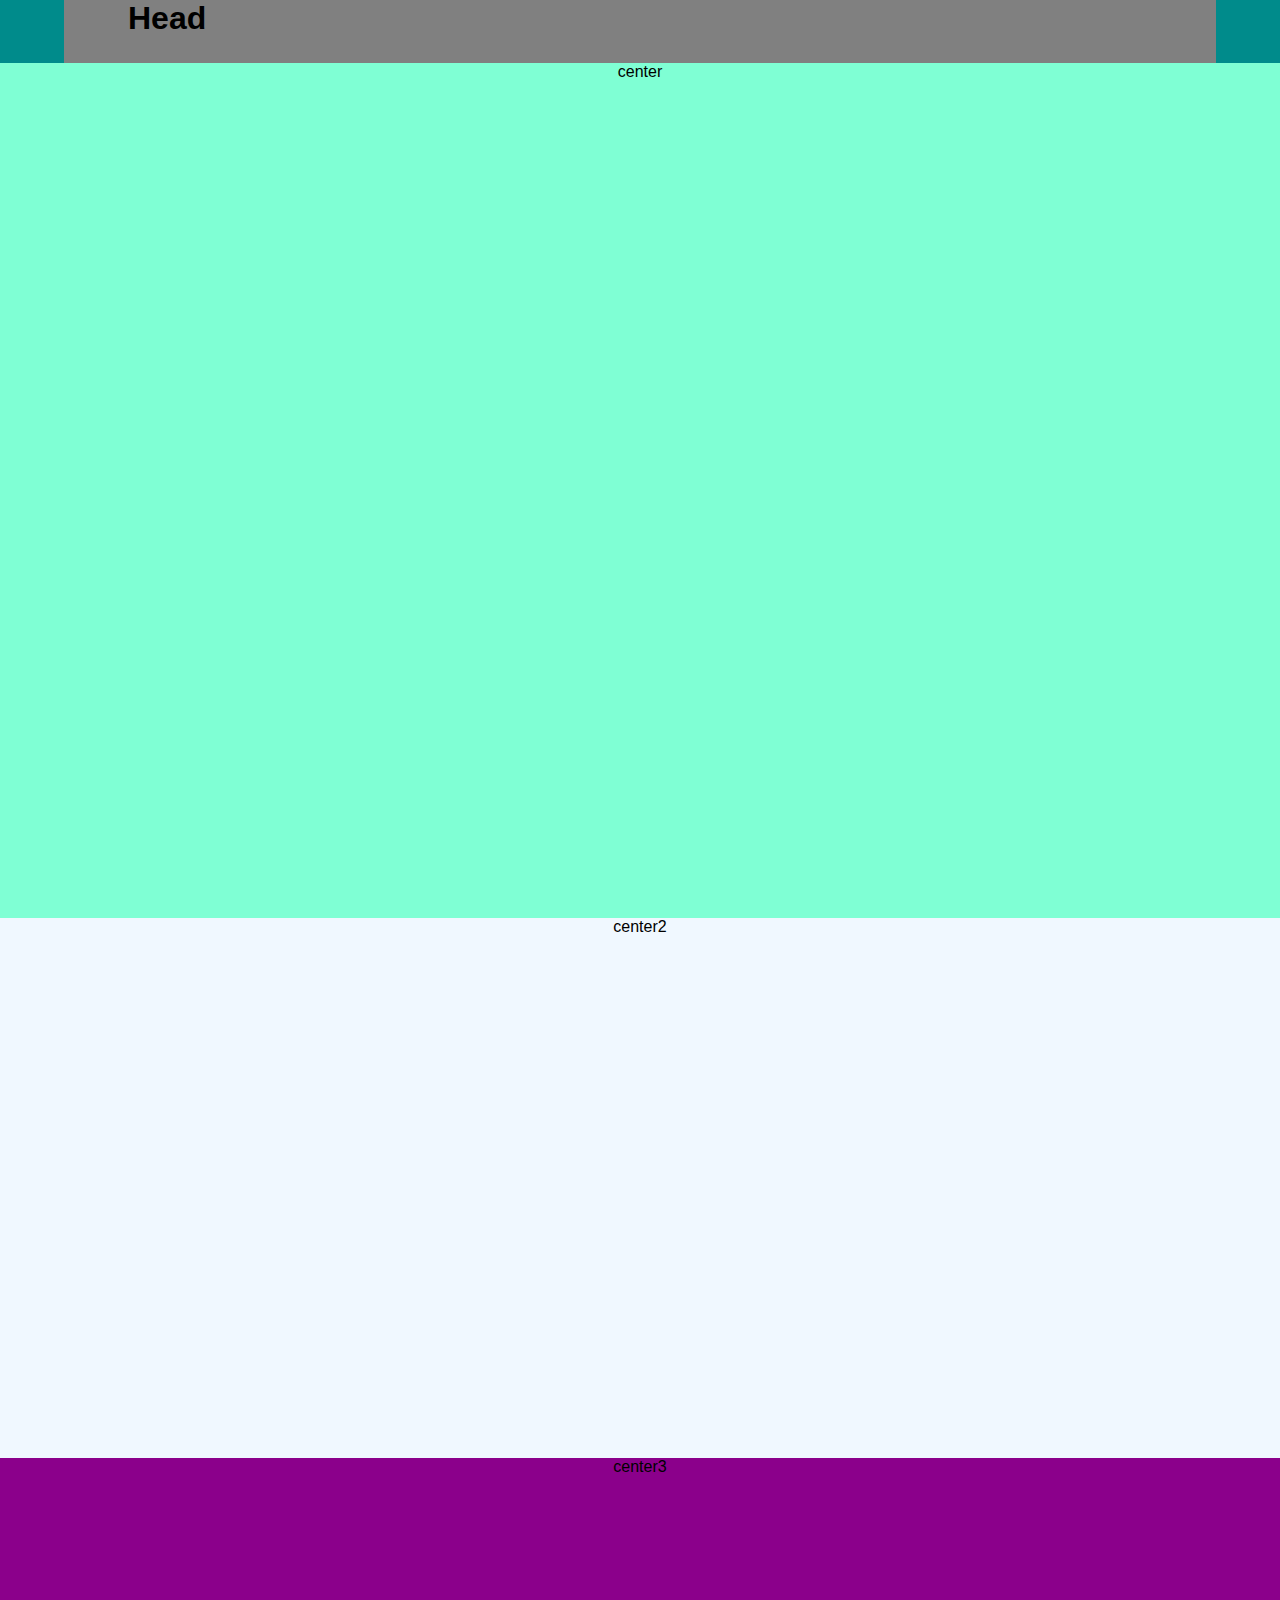
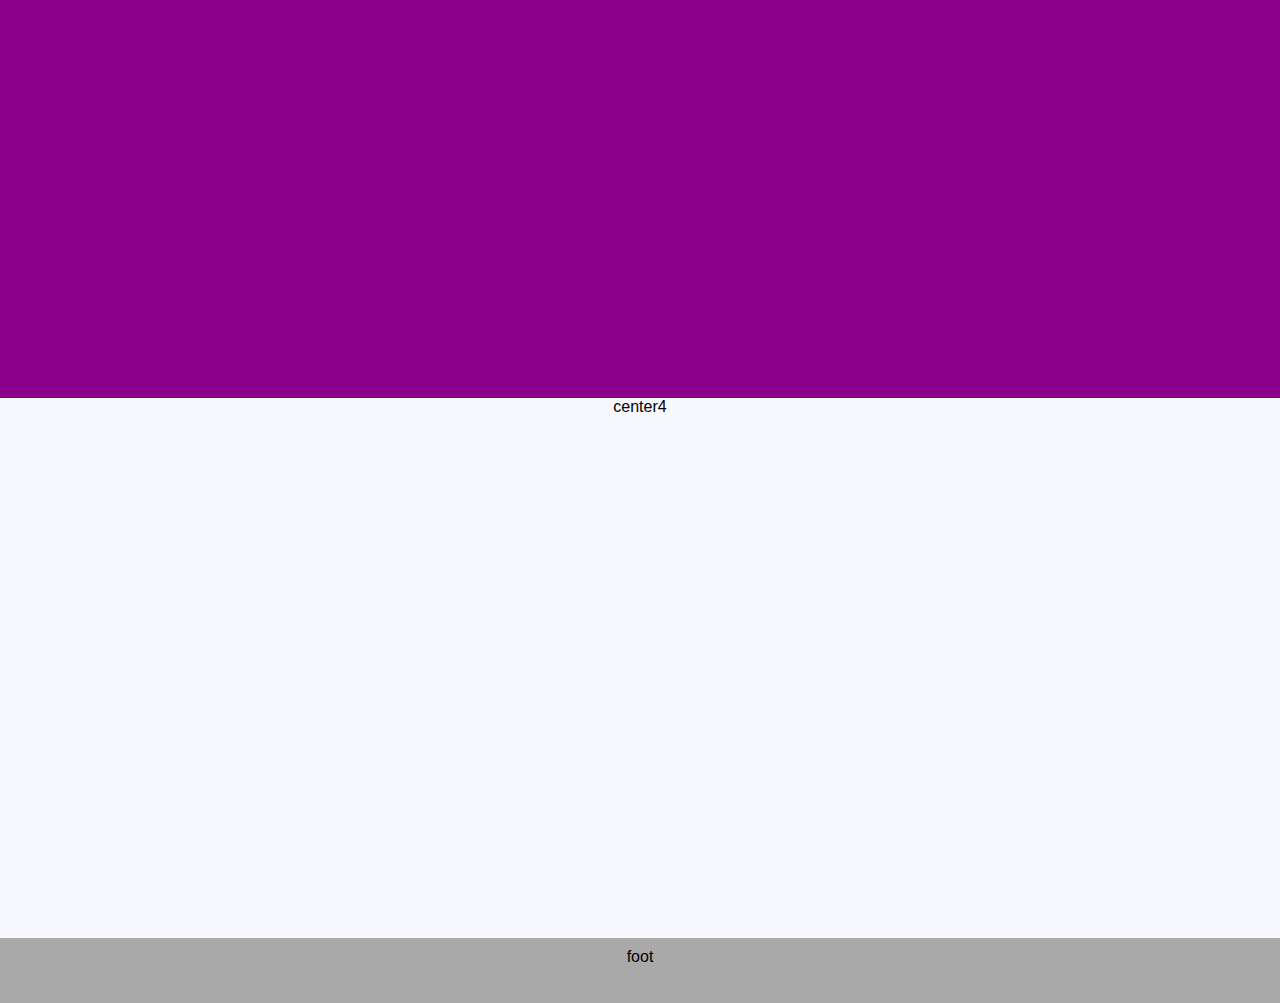
==== site.html @ e550bffd "init site" ====
<!DOCTYPE html>
<html>
    <meta charset="UTF-8">
    <head>
        <title>Андрей</title>
        <link href="StyleCSS.css" rel="stylesheet" type="text/css" />
    </head>
    <body>
        <div id="conteiner">

            <div id="head">
                <h1>Head</h1>
            </div>

            <div id="center1">
                <p>center</p>
            </div>

            <div id="center2">
                <p>center2</p>
            </div>

            <div id="center3">
                <p>center3</p>
            </div>

            <div id="center4">
                <p>center4</p>
            </div>

            <div id="foot">
                <p>foot</p>
            </div>

        </div>
    </body>
</html>
---- StyleCSS.css ----
*{
    margin: 0;
    padding: 0;
    border: 0;
}
body{
    font-family: "Arial", Courier, monospace;
    color: #000000;
    padding: 0;
}
#conteiner{
    max-width: 100vw;
    min-height: 100vh;
    background-color: darkcyan;
}
#head{
    background-color: gray;
    margin-left: 5vw;
    margin-right: 5vw;
    padding-left: 5vw;
    padding-right: 5vw;
    height: 7vh;
}
#center1{
    text-align: center;
    background-color: aquamarine;
    height: 95vh;
}
#center2{
    text-align: center;
    background-color: aliceblue;
    height: 60vh;
}
#center3{
    text-align: center;
    background-color: darkmagenta;
    height: 60vh;
}
#center4{
    text-align: center;
    background-color: ghostwhite;
    height: 60vh;
}
#foot{
    background-color: darkgray;
    padding-top: 10px;
    padding-bottom: 10px;
    height: 5vh;
    text-align: center;
}
.clear{
    clear: both;
}
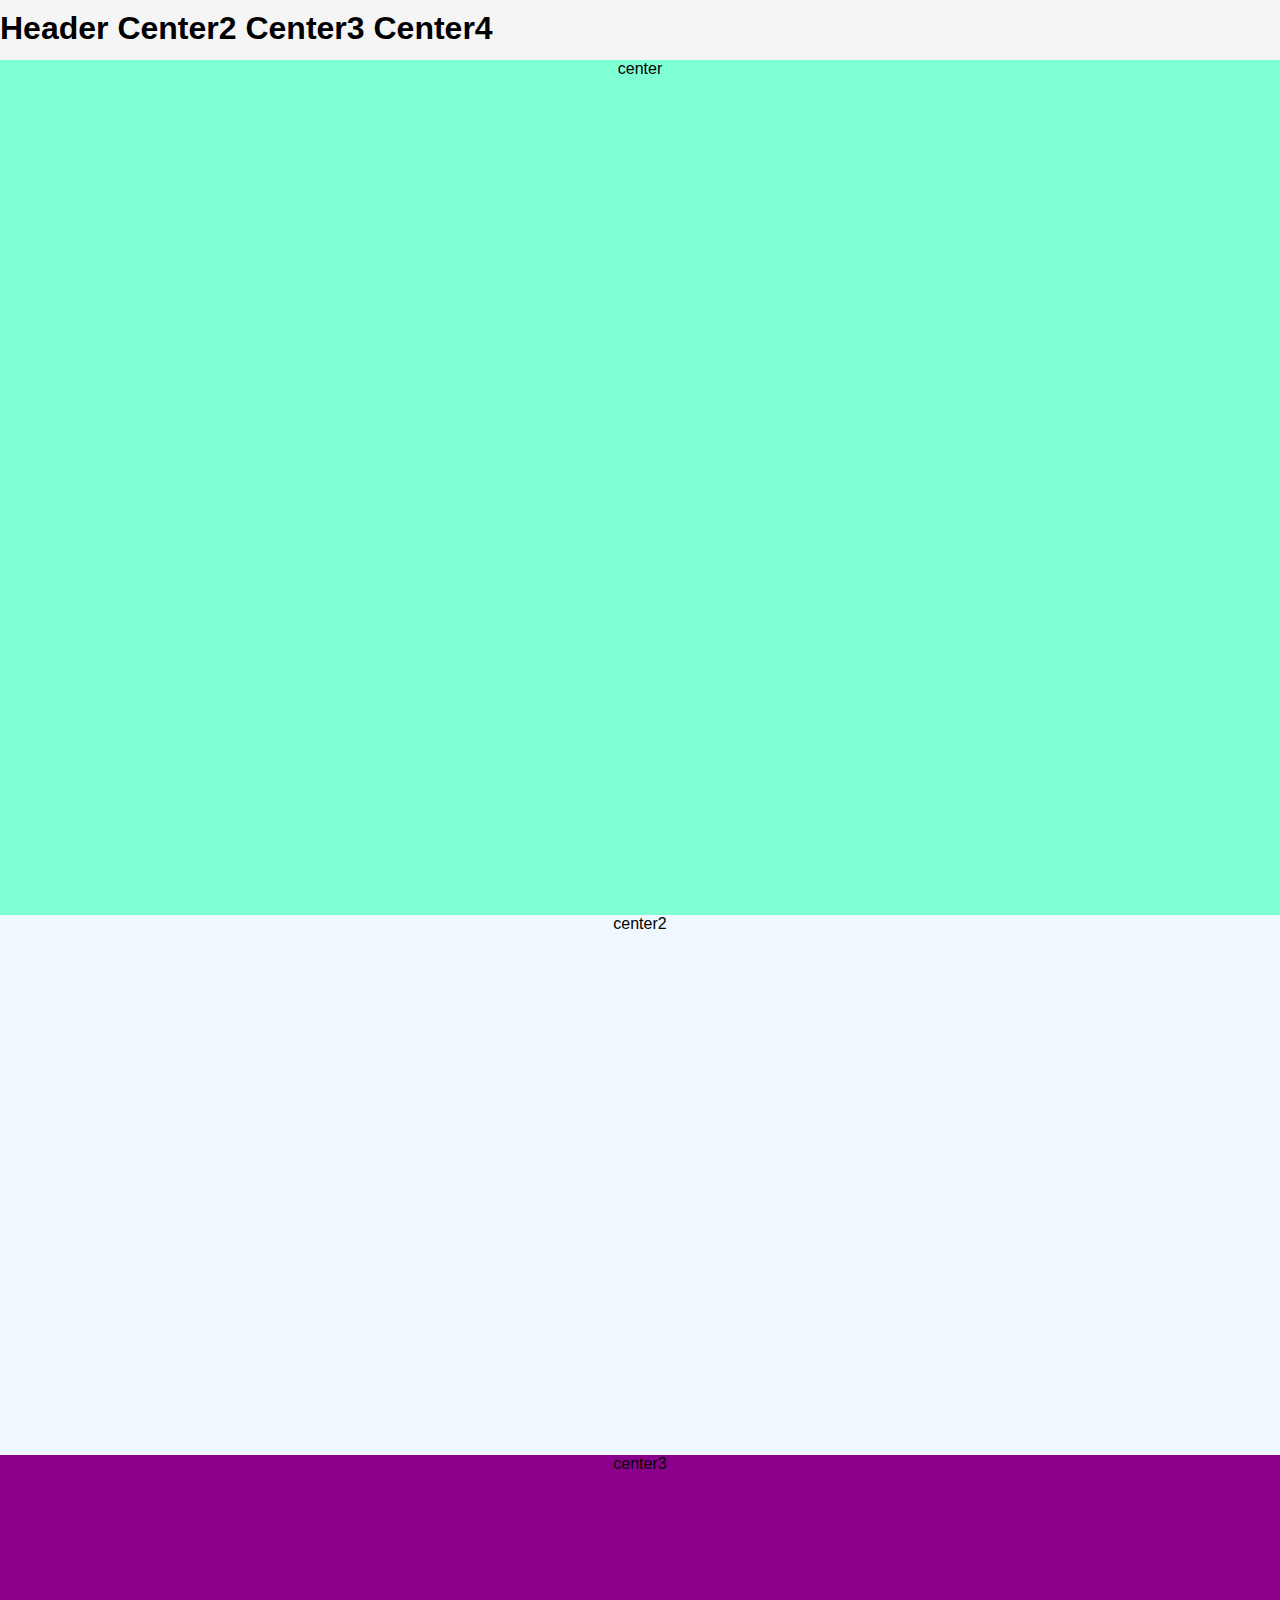
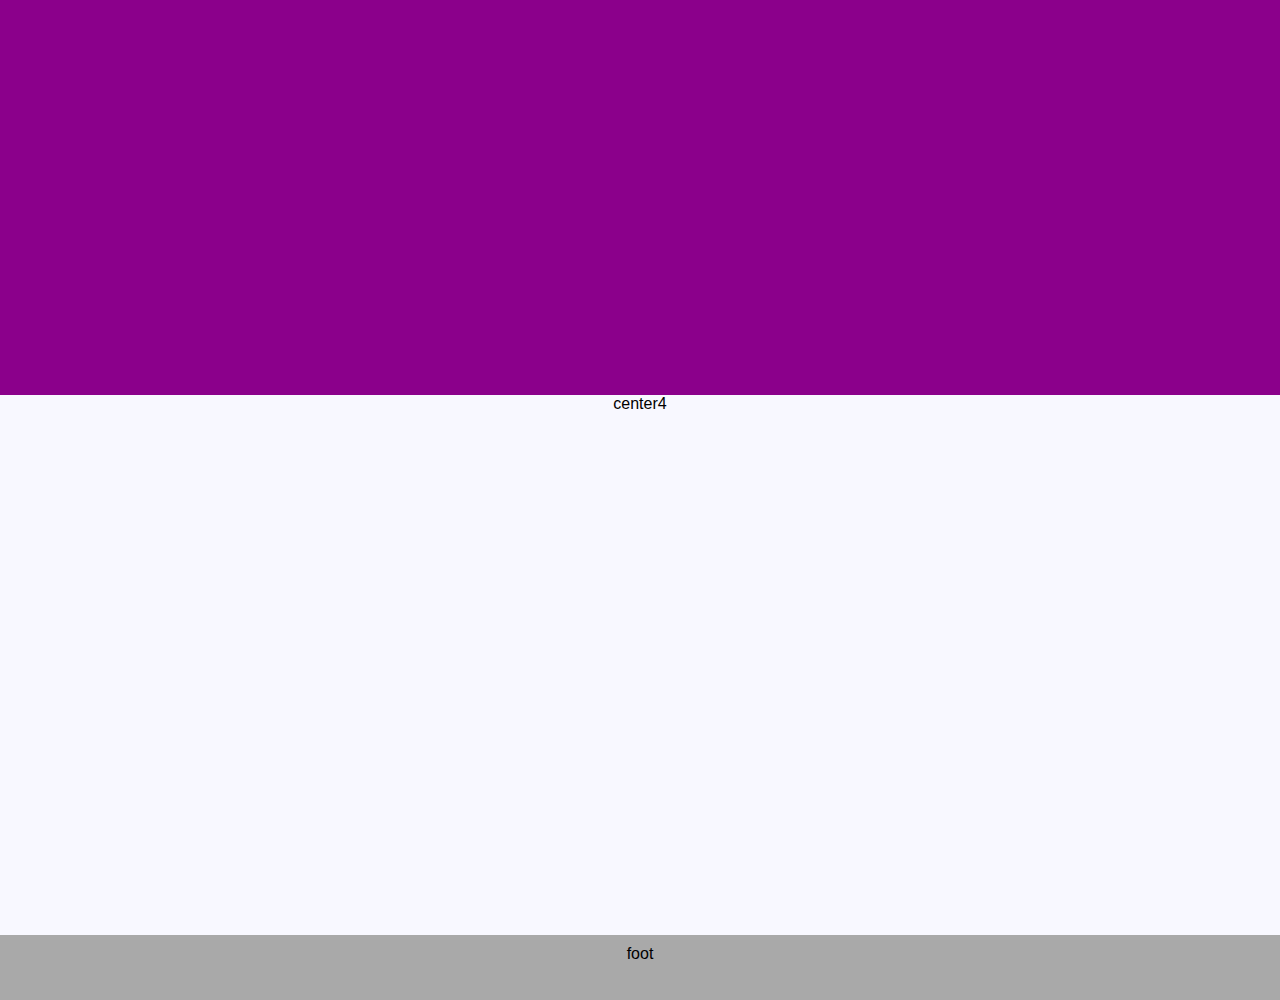
==== commit 3efb5518: "допысывал визуал" ====
--- a/site.html
+++ b/site.html
@@ -5,26 +5,31 @@
         <title>Андрей</title>
         <link href="StyleCSS.css" rel="stylesheet" type="text/css" />
     </head>
-    <body>
+    <body link="black" alink="grey" vlink="black">
+        <header>
+            <h1 id="headhref"><a href="#top">Header </a></h1>
+            <h1 id="headhref"><a href="#center2">Center2 </a></h1>
+            <h1 id="headhref"><a href="#center3">Center3 </a></h1>
+            <h1 id="headhref"><a href="#center4">Center4 </a></h1>
+        </header>
         <div id="conteiner">
 
-            <div id="head">
-                <h1>Head</h1>
+            <div id="head"><a name="top"></a>
             </div>
 
             <div id="center1">
                 <p>center</p>
             </div>
 
-            <div id="center2">
+            <div id="center2"><a name="center2"></a>
                 <p>center2</p>
             </div>
 
-            <div id="center3">
+            <div id="center3"><a name="center3"></a>
                 <p>center3</p>
             </div>
 
-            <div id="center4">
+            <div id="center4"><a name="center4"></a>
                 <p>center4</p>
             </div>
 
--- a/StyleCSS.css
+++ b/StyleCSS.css
@@ -3,10 +3,26 @@
     padding: 0;
     border: 0;
 }
+a{
+    text-decoration: none;
+}
+header {
+    display: flex;
+    position: fixed;
+    top: 0;
+    padding-top: 10px;
+    height: 50px;
+    width: 100vw;
+    background-color: whitesmoke;
+  }
 body{
     font-family: "Arial", Courier, monospace;
     color: #000000;
     padding: 0;
+}
+#headhref{
+    text-align: center;
+    white-space: pre;
 }
 #conteiner{
     max-width: 100vw;
@@ -15,11 +31,7 @@
 }
 #head{
     background-color: gray;
-    margin-left: 5vw;
-    margin-right: 5vw;
-    padding-left: 5vw;
-    padding-right: 5vw;
-    height: 7vh;
+    height: 60px;
 }
 #center1{
     text-align: center;
